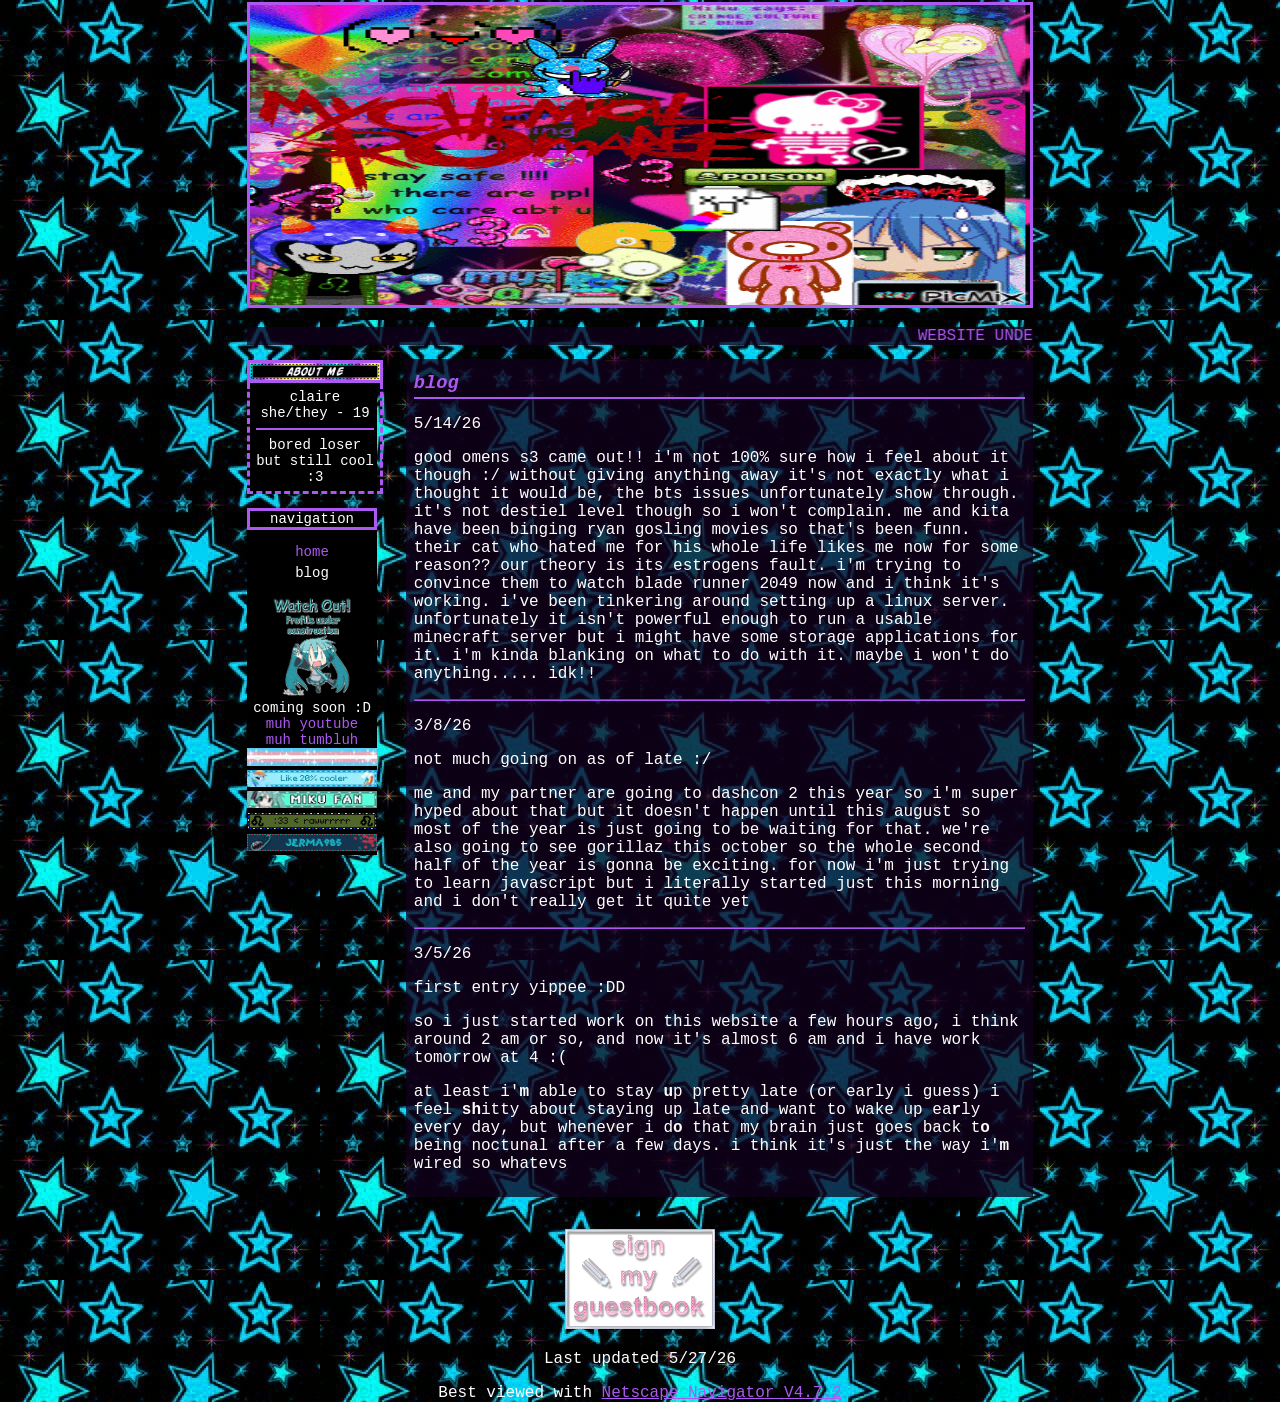
==== blog.html @ d1bba87a "we whi" ====
<!DOCTYPE html>
<html lang="en">

    <head>
        <meta charset="UTF-8">
        <title>claire's blog</title>
        <link rel="stylesheet" href="mainpage.css">
        <link rel="icon" type="image/gif" href="guy.png">
    </head>
    <body>
        <table width="780" cellpadding="0" cellspacing="2" align="center" class="maintable">
            <tr>
                <td width="780" height="200" colspan="3">
                    <img src="banner.gif" height="300" width="780" class="banner" alt="Eclectic maximalist collage in the scenecore style."/>
                    <marquee class="movingtext">WEBSITE UNDER CONSTRUCTION!! WEBSITE UNDER CONSTRUCTION!! WEBSITE UNDER CONSTRUCTION!! </marquee>
                </td>
            </tr>
            <tr>
                <td width="130" valign="top">
                    <br />
                    <div class="nav">
                        <p>
                            <img src="aboutme.gif" width="130" class="bout" alt="Y2K style banner that reads 'about me'."/>
                        </p>
                        <center class="aboutme">
                            claire
                            <br />
                            she/they - 19
                            <br />
                            <hr noshade/>
                            bored loser but still cool :3
                        </center>
                    </div>
                    <div class="nav">
                        <p class="header">navigation</p>
                        <center class="navigation">
                            <!--NAV LINKS GO HERE-->
                            <a href="index.html" class="navbarlink">home </a>
                            <p class="current">blog</p> 
                            <br>
                            <img src="miku.gif" height="100" class="mikublog" alt="Hatsune Miku warning the viewer, with the text 'Watch Out! Profile under construction'.">
                            coming soon :D
                            <a href="https://youtube.com/@ashtronixx" target="_blank">muh youtube</a>
                            <br>
                            <a href="https://tumblr.com/ashtronix" target="_blank">muh tumbluh</a>
                            <img src="transblingee.gif" width="130" alt="The transgender pride flag with sparkling effects over it."/>
                            <img src="rd.gif" width="130" alt="Rainbow Dash with the text 'Like 20% cooler'."/>
                            <img src="mikumiku.gif" width="130" alt="Hatsune Miku's face, with the text 'Miku Fan' written in all caps."/>
                            <img src="nepeta.gif" width="130" alt="Two Leo symbols and text reading ':33 < rawwrrrrr' in the style of Nepeta Leijon from Homestuck."/>
                            <a href="https://www.youtube.com/@jerma985" target="_blank"><img src="jerma.gif" width="130" alt="A banner with the Jerma985 mascot on the left side and the text 'Jerma985."/></a>
                            <!--add more stuff here eventually, maybe an art/music section, blog etc.-->
                        </center>
                    </div>
                </td>
                <td width="520" class="main" valign="top">
                    <div class="maindesc">
                        <h3>blog</h3>
                        <hr noshade />
                        <p>5/14/26</p>
                        <p>good omens s3 came out!! i'm not 100% sure how i feel about it though :/ without giving anything away it's not exactly what i thought it would be, the bts issues unfortunately show through. it's not destiel level though so i won't complain. me and kita have been binging ryan gosling movies so that's been funn. their cat who hated me for his whole life likes me now for some reason?? our theory is its estrogens fault. i'm trying to convince them to watch blade runner 2049 now and i think it's working. i've been tinkering around setting up a linux server. unfortunately it isn't powerful enough to run a usable minecraft server but i might have some storage applications for it. i'm kinda blanking on what to do with it. maybe i won't do anything..... idk!!</p>
                        <hr>
                        <p>3/8/26</p>
                        <p>not much going on as of late :/</p>
                        <p>me and my partner are going to dashcon 2 this year so i'm super hyped about that but it doesn't happen until this august so most of the year is just going to be waiting for that. we're also going to see gorillaz this october so the whole second half of the year is gonna be exciting. for now i'm just trying to learn javascript but i literally started just this morning and i don't really get it quite yet</p>
                        <hr>
                        <p>3/5/26</p>
                        <p>first entry yippee :DD</p>
                        <p>so i just started work on this website a few hours ago, i think around 2 am or so, and now it's almost 6 am and i have work tomorrow at 4 :(</p>
                        <p>at least i'<b>m</b> able to stay <b>u</b>p pretty late (or early i guess) i feel <b>sh</b>itty about staying up late and want to wake up ea<b>r</b>ly every day, but whenever i d<b>o</b> that my brain just goes back t<b>o</b> being noctunal after a few days. i think it's just the way i'<b>m</b> wired so whatevs</p>
                    </div>
                </td>
            </tr>
        </table>
    </body>
    <footer>
        <a class="guestbook" href="http://users3.smartgb.com/g/g.php?a=s&i=g36-40734-9a"><img src="guestbook.gif" width="150"></a>
         <p class="footer">Last updated 5/27/26</p>
         <p class="footer">Best viewed with <a href="https://web.archive.org/web/20110727102956/http://browser.netscape.com/" target="_blank">Netscape Navigator V4.7.2</a></p>
    </footer>
</html>
---- mainpage.css ----
body {
    background-image: url(scenestarzzz.jpg);
    background-repeat: repeat;
    font-family: 'Courier New', Courier, monospace;
    color: white;
    margin: auto;
    scrollbar-color: #ac58f1 grey;
}


.nav {
    background-color: rgb(0, 0, 0);
    max-width: 130px;
    text-align: center;
    font-size: 14px;
}

.aboutme {
    margin-top: -18px;
    padding: 6px;
    border-left: dashed;
    border-bottom: dashed;
    border-right: dashed;
    border-color: rgb(172, 88, 241);
    width: 118px;
}

hr {
    border-color:rgb(172, 88, 241)
}

.bout {
    border-color: rgb(172, 88, 241);
    border-style: solid
}   

.header {
    border-style: solid;
    border-color: rgb(172, 88, 241)
}

.maindesc {
    background-color: rgba(16, 0, 29, 0.75);
    color: white;
    margin-top: 31px;
    padding: 8px;

}

.movingtext {
    color: rgb(172, 88, 241);
    background-color: rgba(16, 0, 29, 0.75);
    margin-bottom: -24px;
}

.banner {
    max-width: 750;
    text-align: center;
    display: block;
    margin: auto;
    border-style: solid;
    color:rgb(172, 88, 241);
}

h3 {
    margin-top: 5px;
    margin-bottom: -5px;
    color:rgb(172, 88, 241);
    font-style: italic
}

.current {
    text-decoration: underline
}

a {
    color:rgb(172, 88, 241);
    text-decoration: none;
}

.guestbook {
    display: block;
    text-align: center;
    margin-top: 30px
}

footer {
    text-align: center;
}

.navbarlink, .current {
    text-decoration: none;
    margin: 0
}

.current {
    margin-bottom: 5px;
    margin-top: 5px;
}

.mikublog {
    margin-top: -6.1px;
}

a:hover {
    color: white;
}

footer a {
    text-decoration: underline;
}

 html, body {
    height: 100%;
    margin: 0;
    padding: 0;
    cursor: url(rdcursor.gif), auto;
    animation: cursor 1s linear infinite;
}

@keyframes cursor{
    0% { 
        cursor: url(rd1.png), auto;
    }
    6.66% { 
        cursor: url(rd2.png), auto;
    }
    13.33% { 
        cursor: url(rd3.png), auto;
    }
    20% {
        cursor: url(rd4.png), auto;
    }
    26.66% {
        cursor: url(rd5.png), auto;
    }
    33.33% {
        cursor: url(rd6.png), auto;
    }
    40% {
        cursor: url(rd7.png), auto;
    }
    46.66% {
        cursor: url(rd8.png), auto;
    }
    53.33% {
        cursor: url(rd9.png), auto;
    }
    60% {
        cursor: url(rd10.png), auto;
    }
    66.66% {
        cursor: url(rd11.png), auto;
    }
    73.33% {
        cursor: url(rd12.png), auto;
    }
    80% {
        cursor: url(rd13.png), auto;
    }
    86.66% {
        cursor: url(rd14.png), auto;
    }
    93.33% {
        cursor: url(rd15.png), auto;
    }
    100% {
        cursor: url(rd16.png), auto;
    }
}

::selection {
    background-color:rgba(172, 88, 241, 0.364);
    color: white;
}
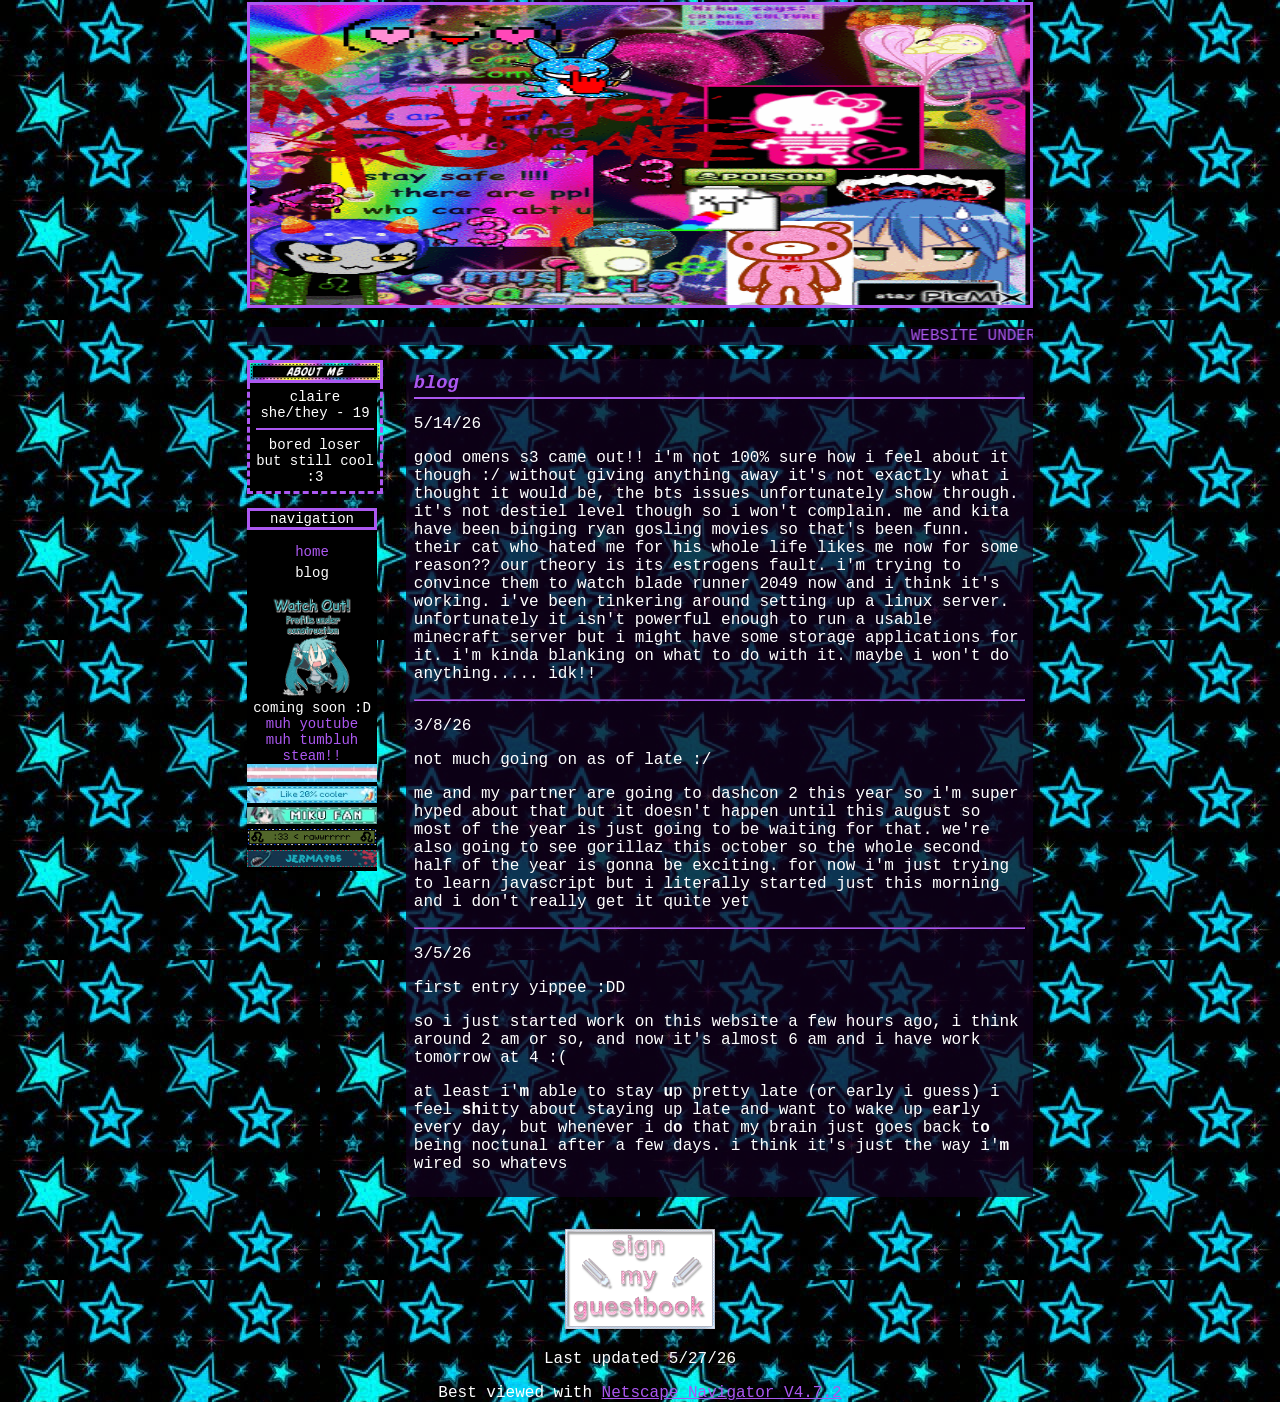
==== commit 3aa80736: "e hw" ====
--- a/blog.html
+++ b/blog.html
@@ -43,6 +43,7 @@
                             <a href="https://youtube.com/@ashtronixx" target="_blank">muh youtube</a>
                             <br>
                             <a href="https://tumblr.com/ashtronix" target="_blank">muh tumbluh</a>
+                            <a href="https://steamcommunity.com/id/zephyr2006/">steam!!</a>
                             <img src="transblingee.gif" width="130" alt="The transgender pride flag with sparkling effects over it."/>
                             <img src="rd.gif" width="130" alt="Rainbow Dash with the text 'Like 20% cooler'."/>
                             <img src="mikumiku.gif" width="130" alt="Hatsune Miku's face, with the text 'Miku Fan' written in all caps."/>
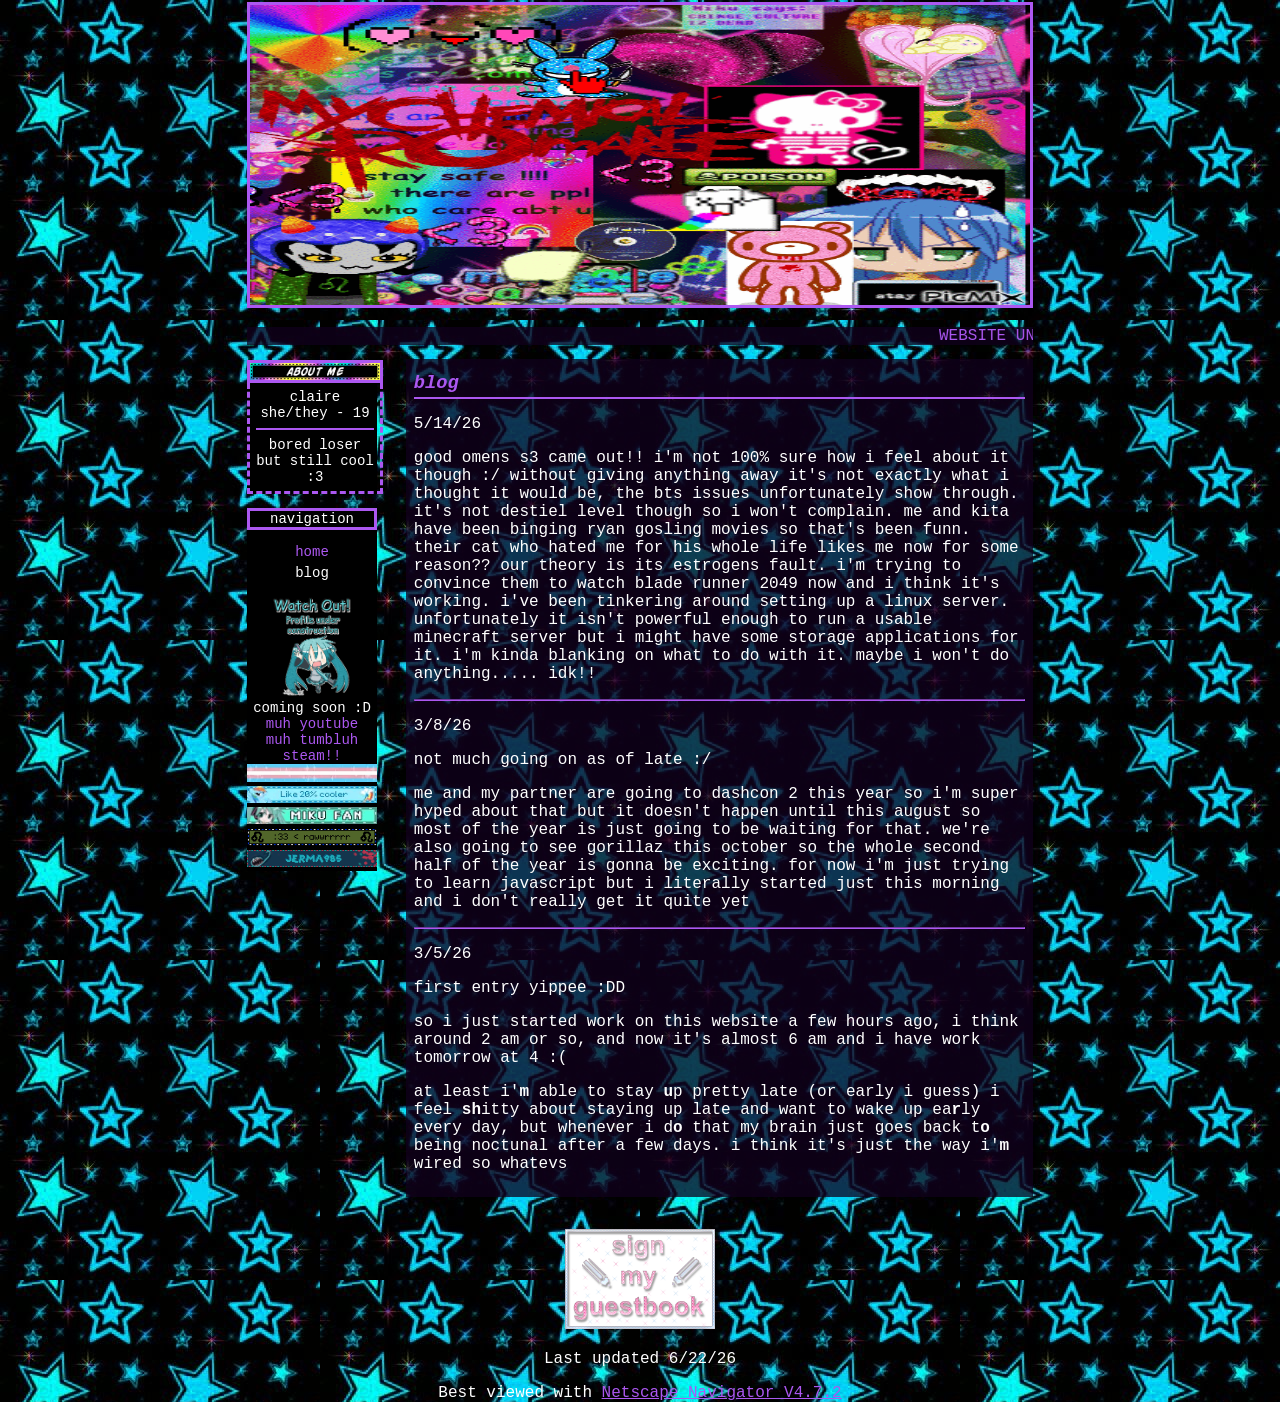
==== commit 09bc09bf: "easter egg lub" ====
--- a/blog.html
+++ b/blog.html
@@ -75,7 +75,7 @@
     </body>
     <footer>
         <a class="guestbook" href="http://users3.smartgb.com/g/g.php?a=s&i=g36-40734-9a"><img src="guestbook.gif" width="150"></a>
-         <p class="footer">Last updated 5/27/26</p>
+         <p class="footer">Last updated 6/22/26</p>
          <p class="footer">Best viewed with <a href="https://web.archive.org/web/20110727102956/http://browser.netscape.com/" target="_blank">Netscape Navigator V4.7.2</a></p>
     </footer>
 </html>
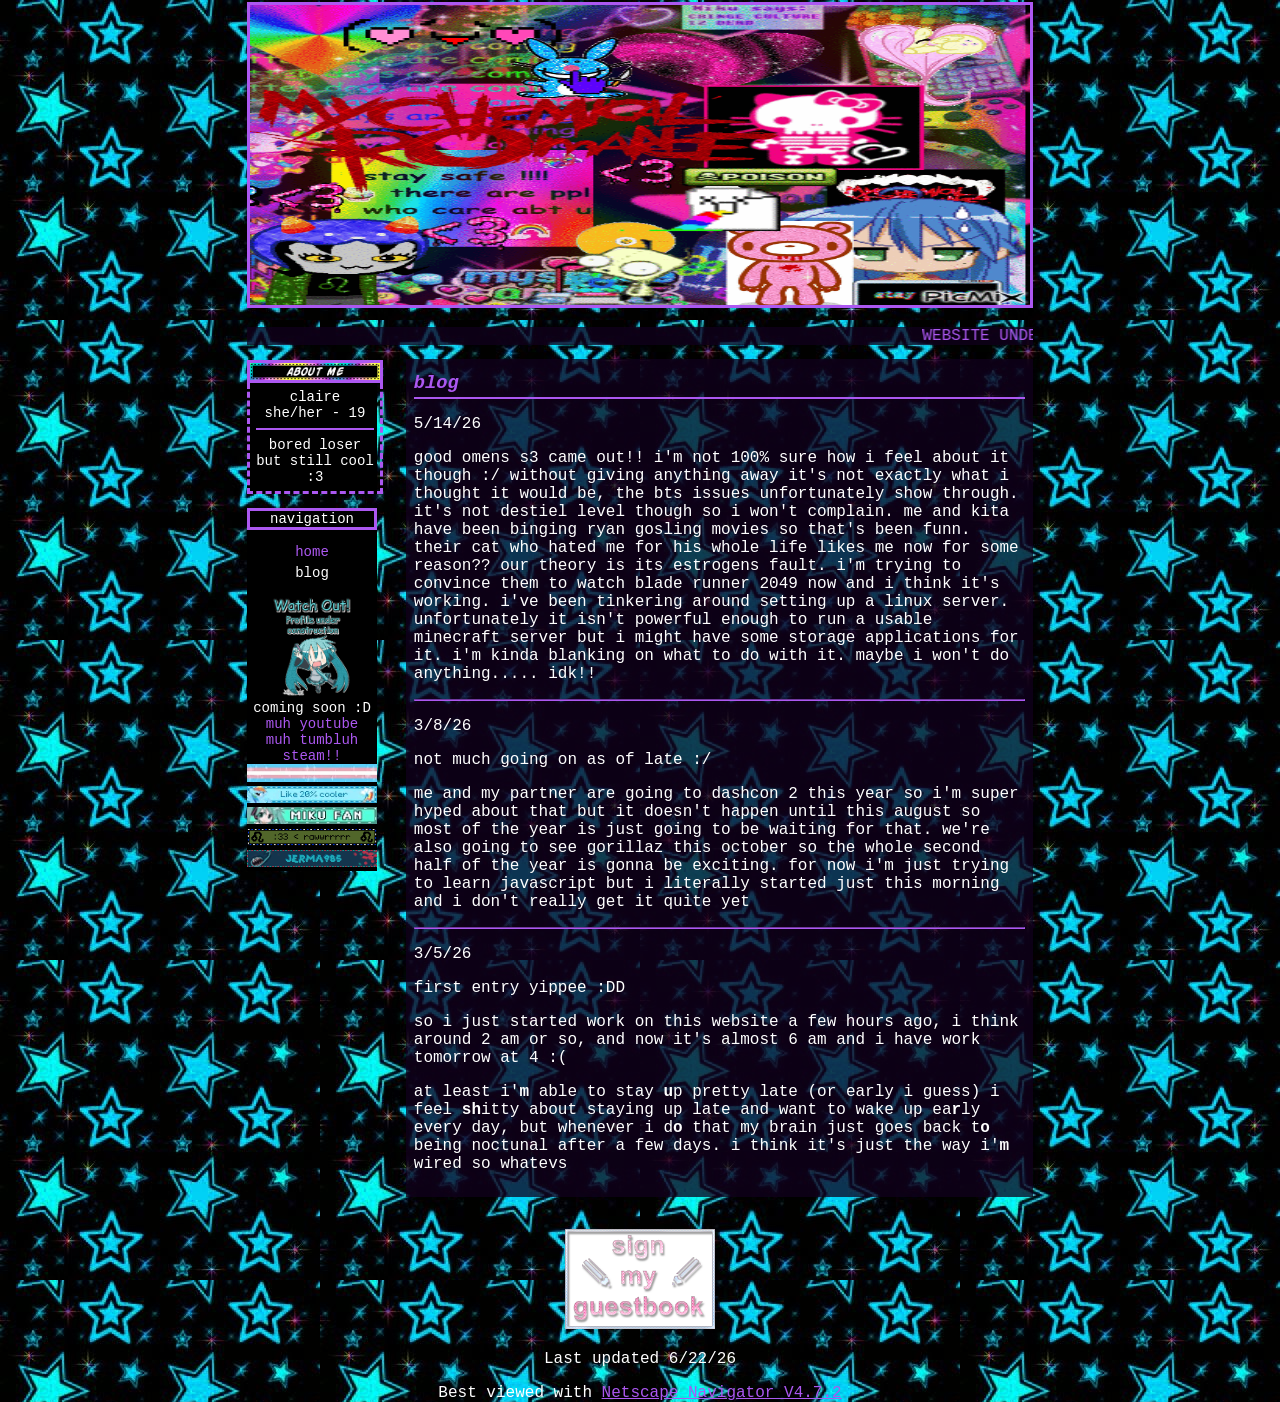
==== commit b2d44b88: "pronouns FUCKING PRONOUNS!!!" ====
--- a/blog.html
+++ b/blog.html
@@ -25,7 +25,7 @@
                         <center class="aboutme">
                             claire
                             <br />
-                            she/they - 19
+                            she/her - 19
                             <br />
                             <hr noshade/>
                             bored loser but still cool :3
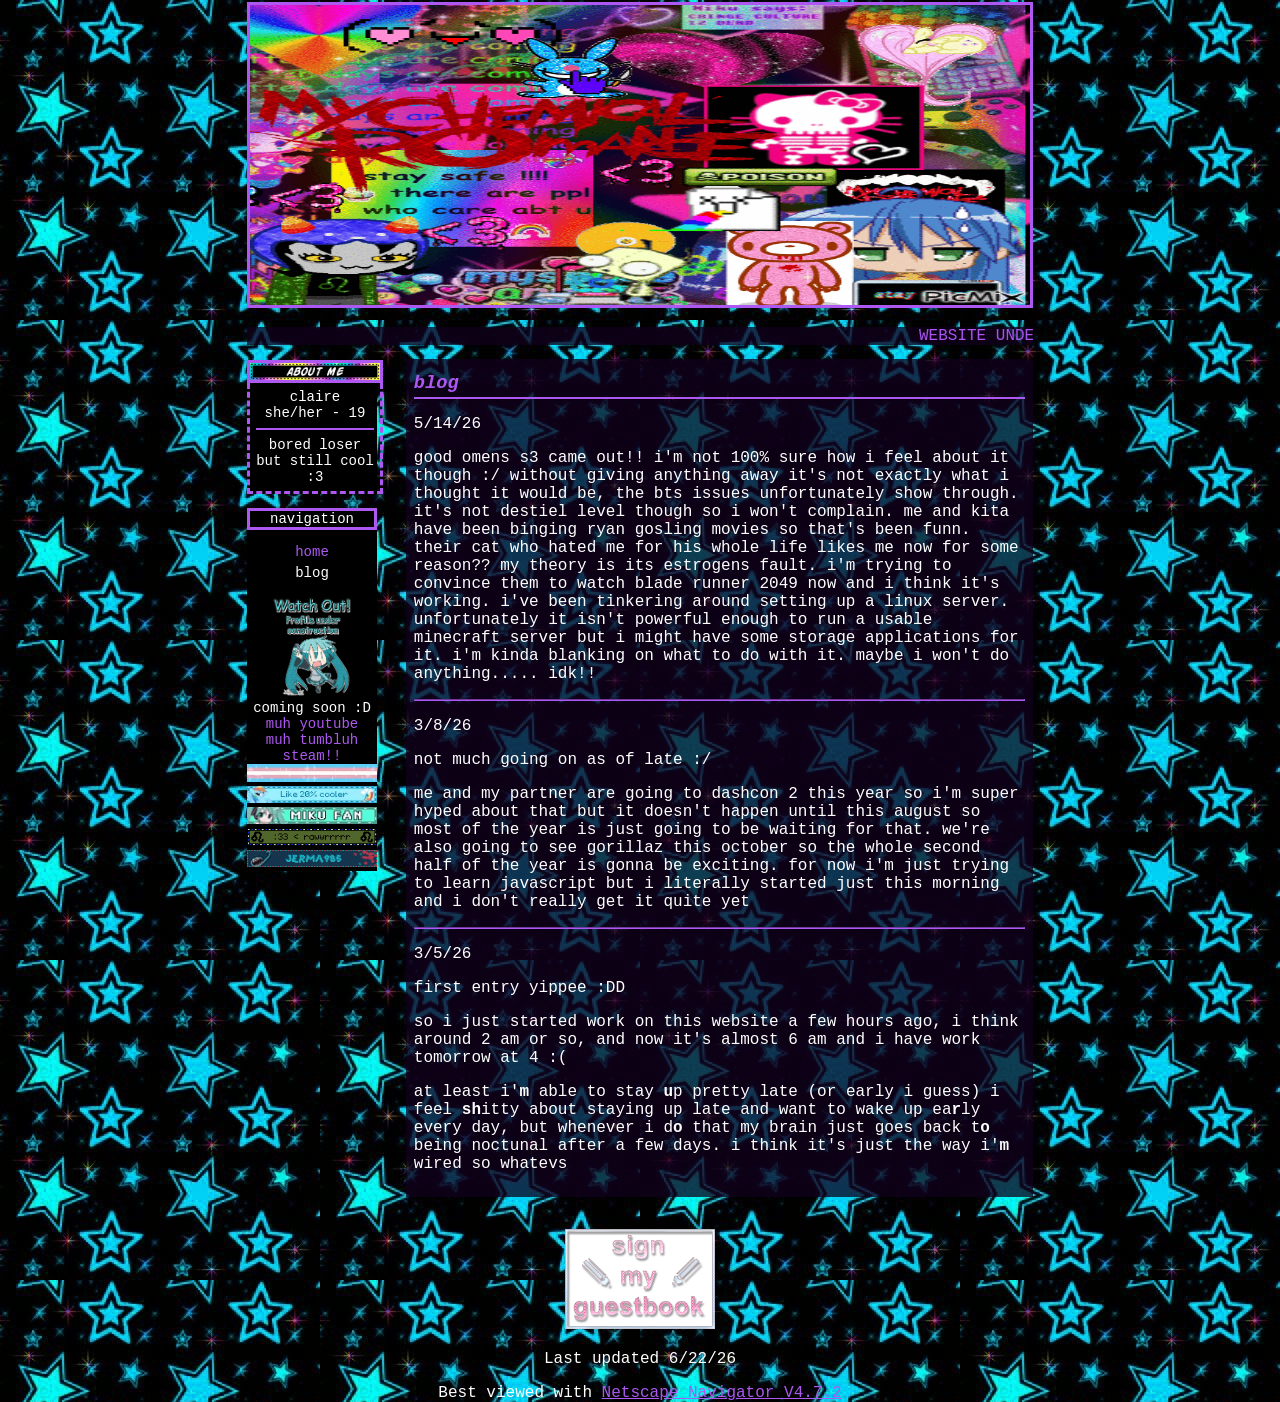
==== commit b463501c: "Update blog.html" ====
--- a/blog.html
+++ b/blog.html
@@ -58,7 +58,7 @@
                         <h3>blog</h3>
                         <hr noshade />
                         <p>5/14/26</p>
-                        <p>good omens s3 came out!! i'm not 100% sure how i feel about it though :/ without giving anything away it's not exactly what i thought it would be, the bts issues unfortunately show through. it's not destiel level though so i won't complain. me and kita have been binging ryan gosling movies so that's been funn. their cat who hated me for his whole life likes me now for some reason?? our theory is its estrogens fault. i'm trying to convince them to watch blade runner 2049 now and i think it's working. i've been tinkering around setting up a linux server. unfortunately it isn't powerful enough to run a usable minecraft server but i might have some storage applications for it. i'm kinda blanking on what to do with it. maybe i won't do anything..... idk!!</p>
+                        <p>good omens s3 came out!! i'm not 100% sure how i feel about it though :/ without giving anything away it's not exactly what i thought it would be, the bts issues unfortunately show through. it's not destiel level though so i won't complain. me and kita have been binging ryan gosling movies so that's been funn. their cat who hated me for his whole life likes me now for some reason?? my theory is its estrogens fault. i'm trying to convince them to watch blade runner 2049 now and i think it's working. i've been tinkering around setting up a linux server. unfortunately it isn't powerful enough to run a usable minecraft server but i might have some storage applications for it. i'm kinda blanking on what to do with it. maybe i won't do anything..... idk!!</p>
                         <hr>
                         <p>3/8/26</p>
                         <p>not much going on as of late :/</p>
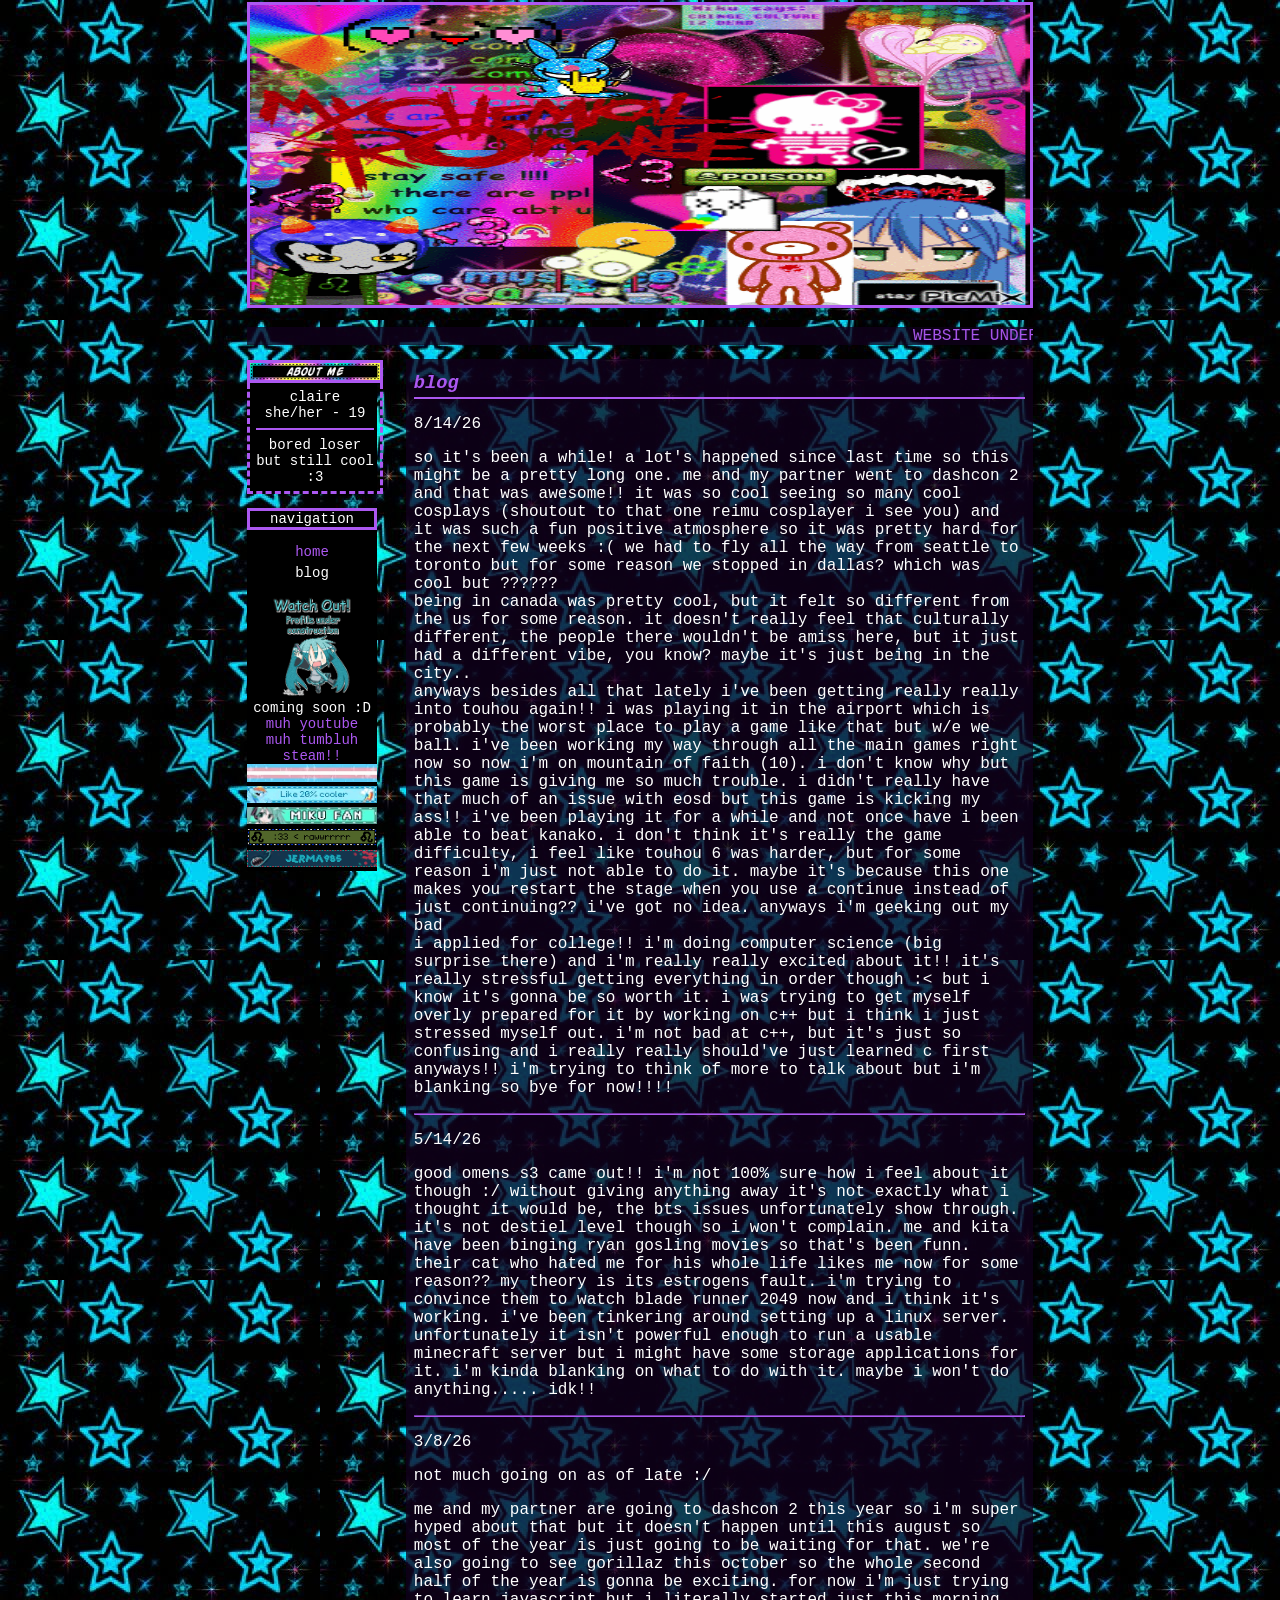
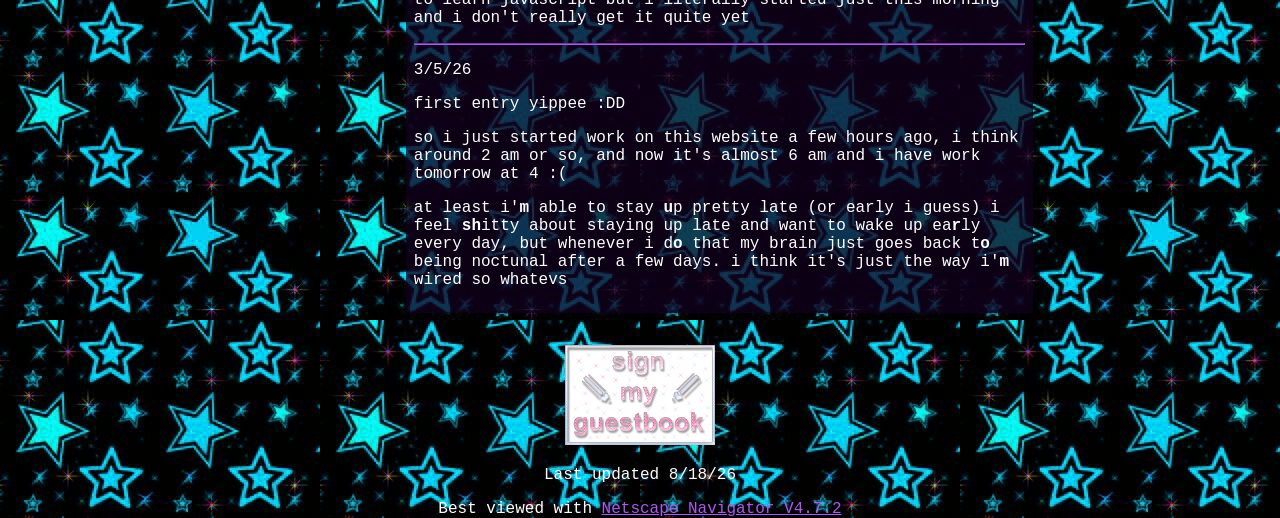
==== commit bab37af6: "8/18/2026" ====
--- a/blog.html
+++ b/blog.html
@@ -57,13 +57,16 @@
                     <div class="maindesc">
                         <h3>blog</h3>
                         <hr noshade />
+                        <p>8/14/26</p>
+                        <p>so it's been a while! a lot's happened since last time so this might be a pretty long one. me and my partner went to dashcon 2 and that was awesome!! it was so cool seeing so many cool cosplays (shoutout to that one reimu cosplayer i see you) and it was such a fun positive atmosphere so it was pretty hard for the next few weeks :( we had to fly all the way from seattle to toronto but for some reason we stopped in dallas? which was cool but ??????<br/> being in canada was pretty cool, but it felt so different from the us for some reason. it doesn't really feel that culturally different, the people there wouldn't be amiss here, but it just had a different vibe, you know? maybe it's just being in the city..<br/>anyways besides all that lately i've been getting really really into touhou again!! i was playing it in the airport which is probably the worst place to play a game like that but w/e we ball. i've been working my way through all the main games right now so now i'm on mountain of faith (10). i don't know why but this game is giving me so much trouble. i didn't really have that much of an issue with eosd but this game is kicking my ass!! i've been playing it for a while and not once have i been able to beat kanako. i don't think it's really the game difficulty, i feel like touhou 6 was harder, but for some reason i'm just not able to do it. maybe it's because this one makes you restart the stage when you use a continue instead of just continuing?? i've got no idea. anyways i'm geeking out my bad<br/> i applied for college!! i'm doing computer science (big surprise there) and i'm really really excited about it!! it's really stressful getting everything in order though :< but i know it's gonna be so worth it. i was trying to get myself overly prepared for it by working on c++ but i think i just stressed myself out. i'm not bad at c++, but it's just so confusing and i really really should've just learned c first<br/> anyways!! i'm trying to think of more to talk about but i'm blanking so bye for now!!!!</p>
+                        <hr/>
                         <p>5/14/26</p>
                         <p>good omens s3 came out!! i'm not 100% sure how i feel about it though :/ without giving anything away it's not exactly what i thought it would be, the bts issues unfortunately show through. it's not destiel level though so i won't complain. me and kita have been binging ryan gosling movies so that's been funn. their cat who hated me for his whole life likes me now for some reason?? my theory is its estrogens fault. i'm trying to convince them to watch blade runner 2049 now and i think it's working. i've been tinkering around setting up a linux server. unfortunately it isn't powerful enough to run a usable minecraft server but i might have some storage applications for it. i'm kinda blanking on what to do with it. maybe i won't do anything..... idk!!</p>
-                        <hr>
+                        <hr/>
                         <p>3/8/26</p>
                         <p>not much going on as of late :/</p>
                         <p>me and my partner are going to dashcon 2 this year so i'm super hyped about that but it doesn't happen until this august so most of the year is just going to be waiting for that. we're also going to see gorillaz this october so the whole second half of the year is gonna be exciting. for now i'm just trying to learn javascript but i literally started just this morning and i don't really get it quite yet</p>
-                        <hr>
+                        <hr/>
                         <p>3/5/26</p>
                         <p>first entry yippee :DD</p>
                         <p>so i just started work on this website a few hours ago, i think around 2 am or so, and now it's almost 6 am and i have work tomorrow at 4 :(</p>
@@ -75,7 +78,7 @@
     </body>
     <footer>
         <a class="guestbook" href="http://users3.smartgb.com/g/g.php?a=s&i=g36-40734-9a"><img src="guestbook.gif" width="150"></a>
-         <p class="footer">Last updated 6/22/26</p>
+         <p class="footer">Last updated 8/18/26</p>
          <p class="footer">Best viewed with <a href="https://web.archive.org/web/20110727102956/http://browser.netscape.com/" target="_blank">Netscape Navigator V4.7.2</a></p>
     </footer>
 </html>
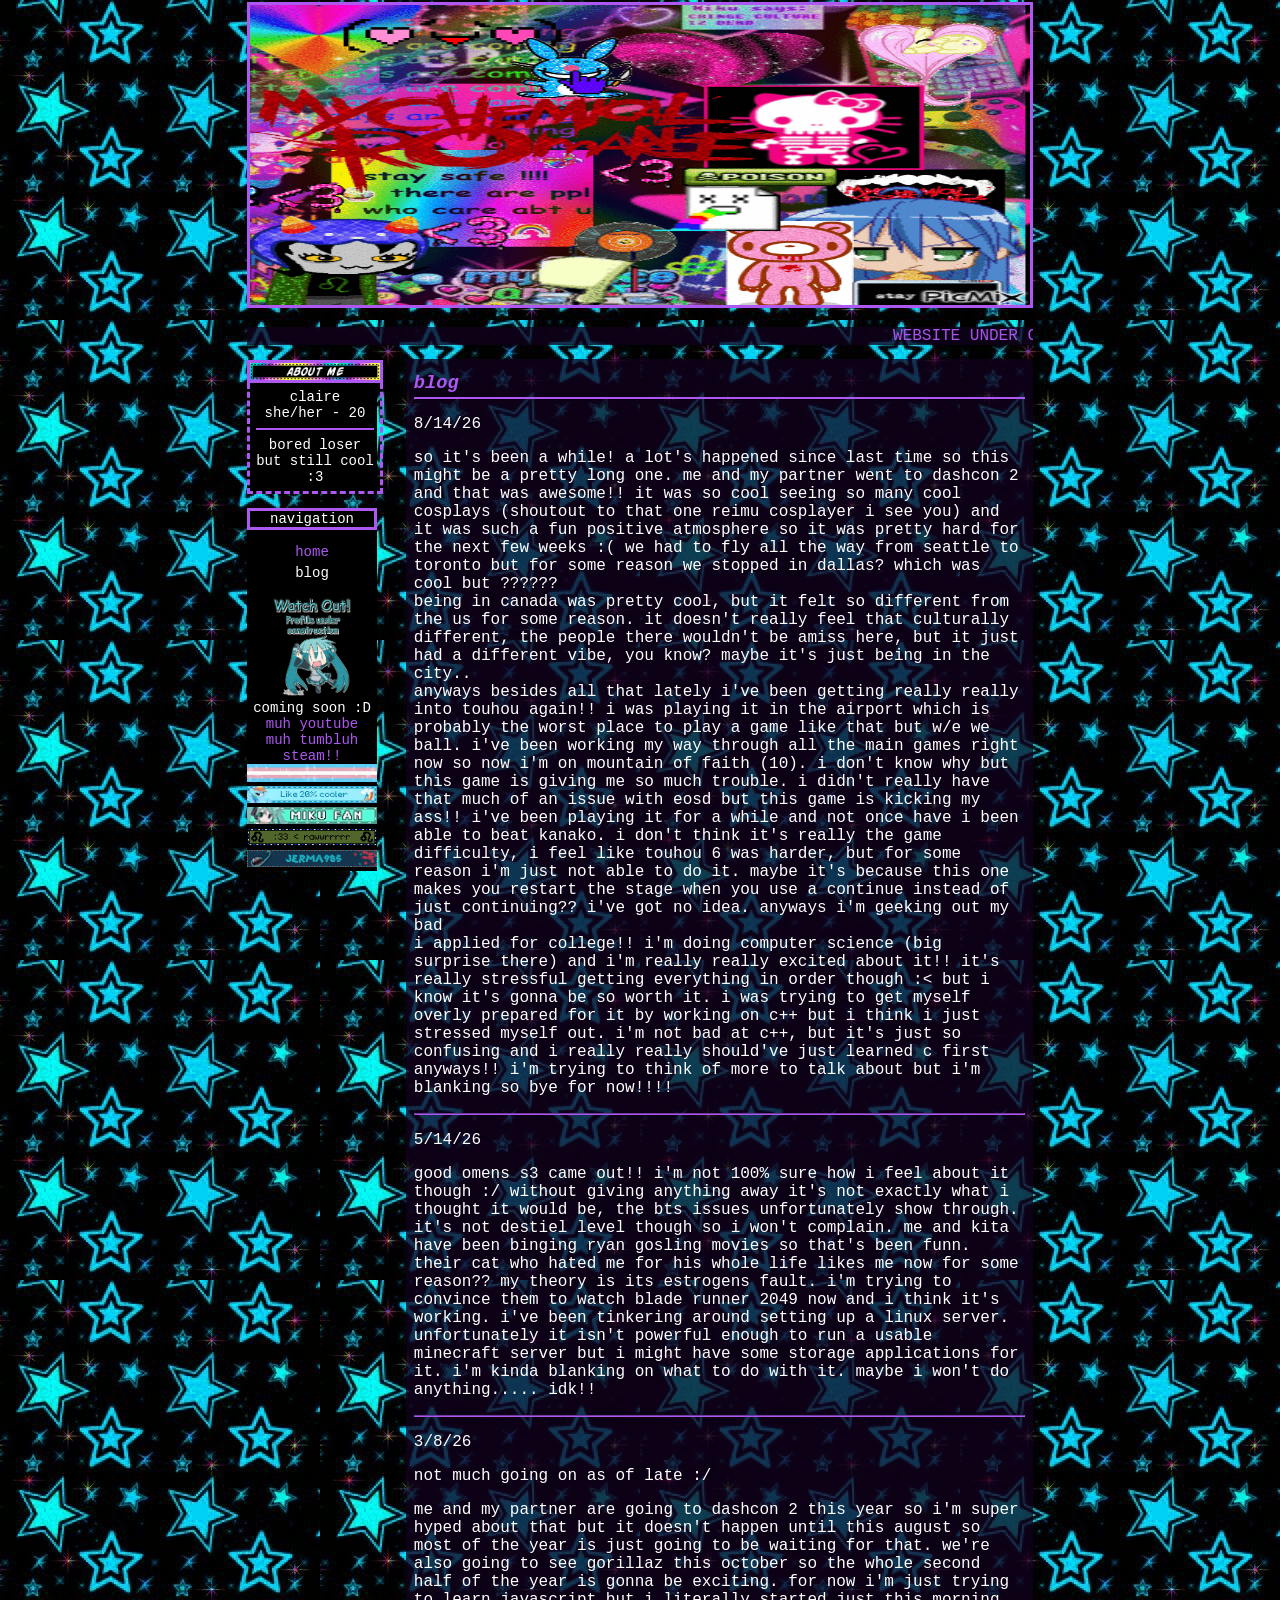
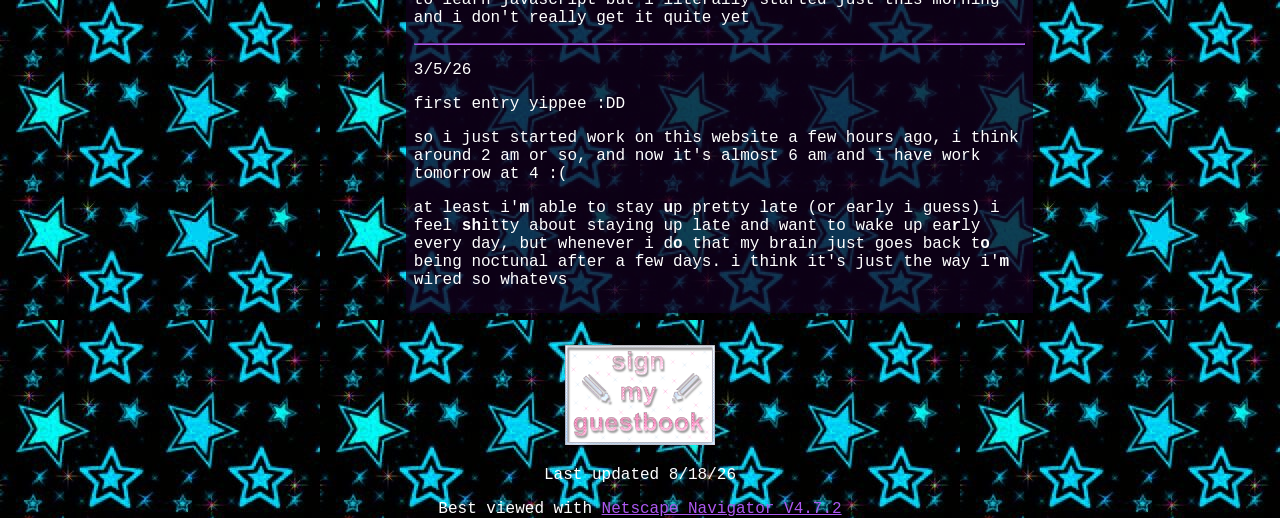
==== commit 7fc14b05: "bday!!" ====
--- a/blog.html
+++ b/blog.html
@@ -25,7 +25,7 @@
                         <center class="aboutme">
                             claire
                             <br />
-                            she/her - 19
+                            she/her - 20
                             <br />
                             <hr noshade/>
                             bored loser but still cool :3
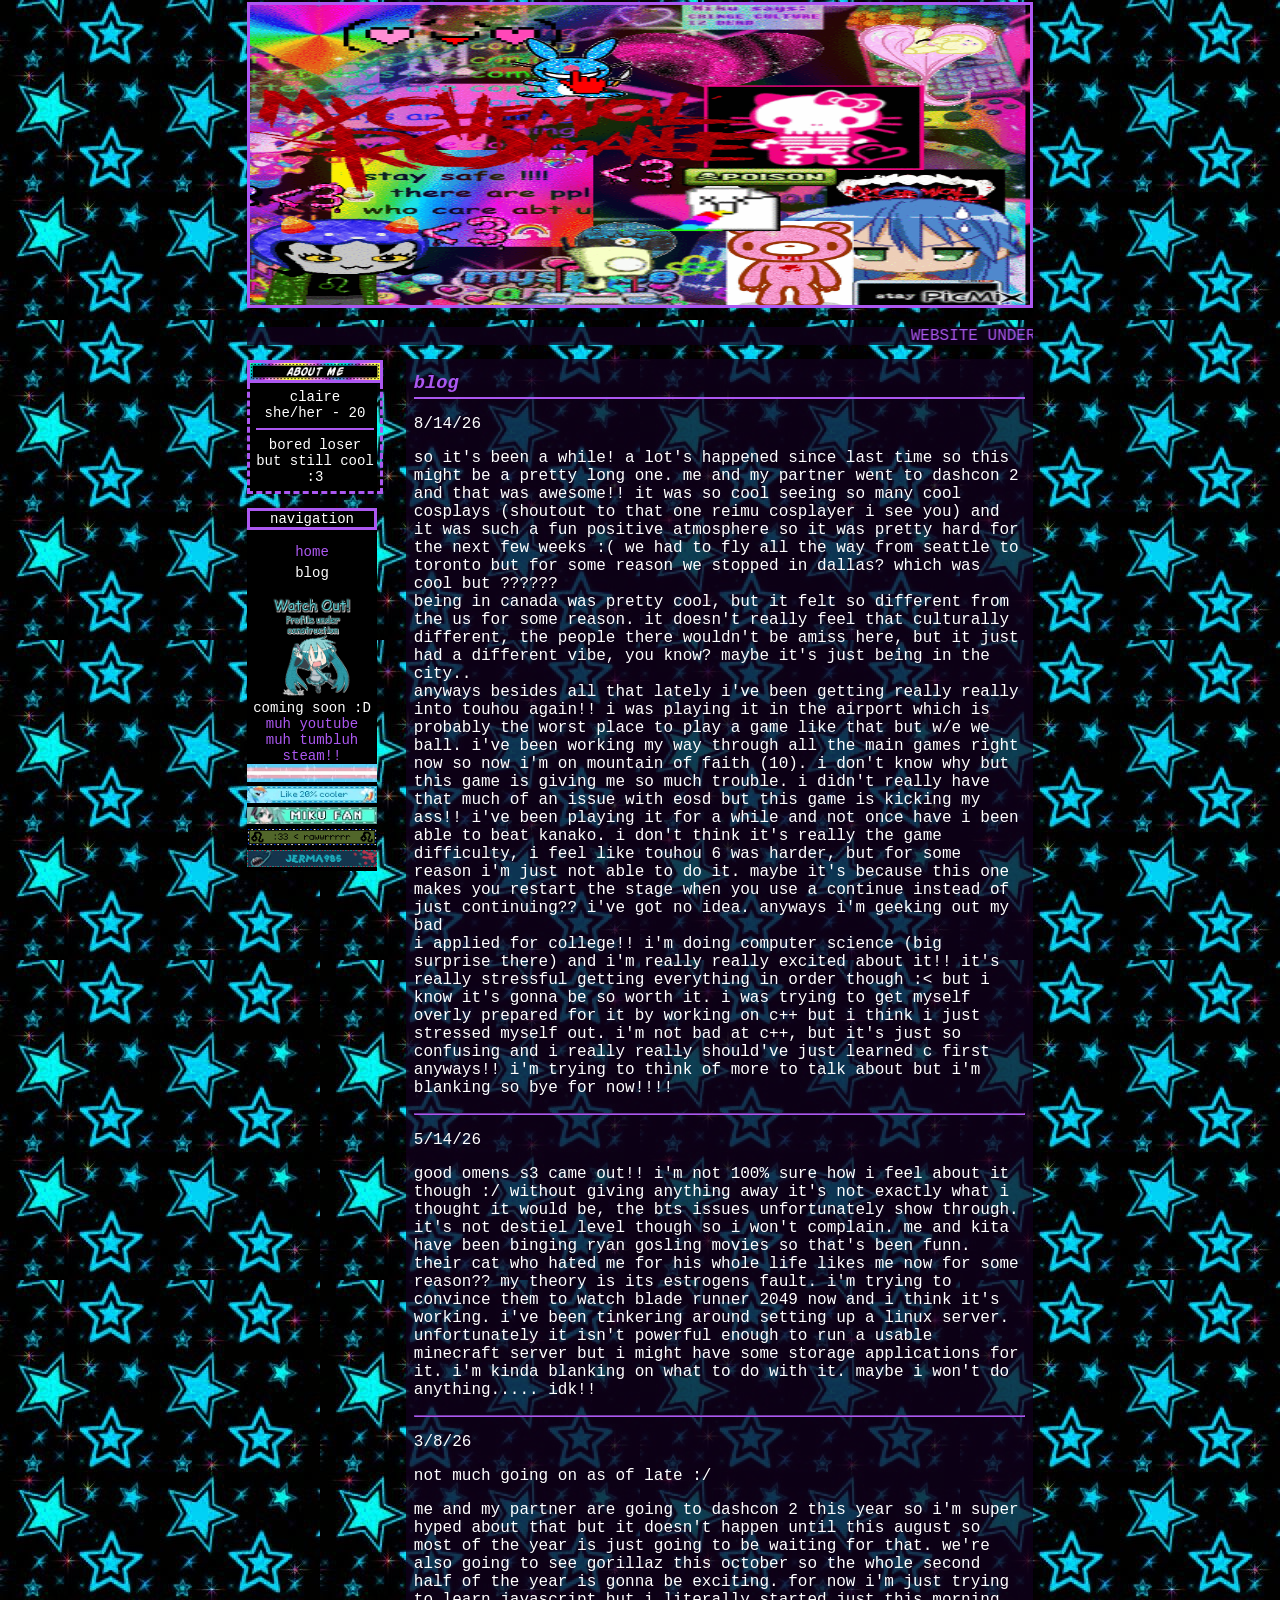
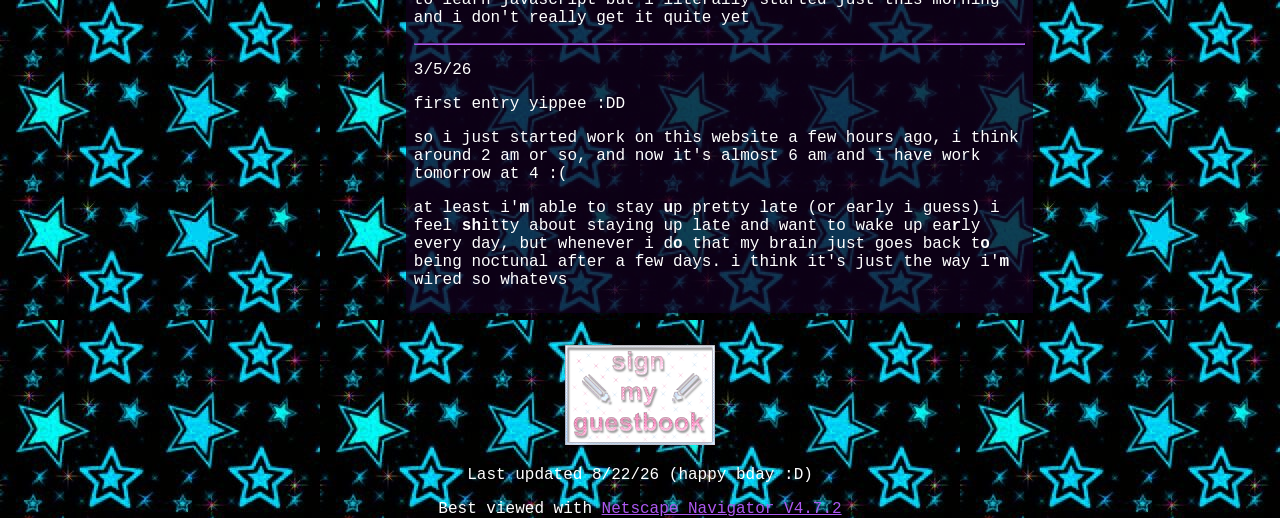
==== commit b04cbd7c: "bday" ====
--- a/blog.html
+++ b/blog.html
@@ -78,7 +78,7 @@
     </body>
     <footer>
         <a class="guestbook" href="http://users3.smartgb.com/g/g.php?a=s&i=g36-40734-9a"><img src="guestbook.gif" width="150"></a>
-         <p class="footer">Last updated 8/18/26</p>
+         <p class="footer">Last updated 8/22/26 (happy bday :D)</p>
          <p class="footer">Best viewed with <a href="https://web.archive.org/web/20110727102956/http://browser.netscape.com/" target="_blank">Netscape Navigator V4.7.2</a></p>
     </footer>
 </html>
